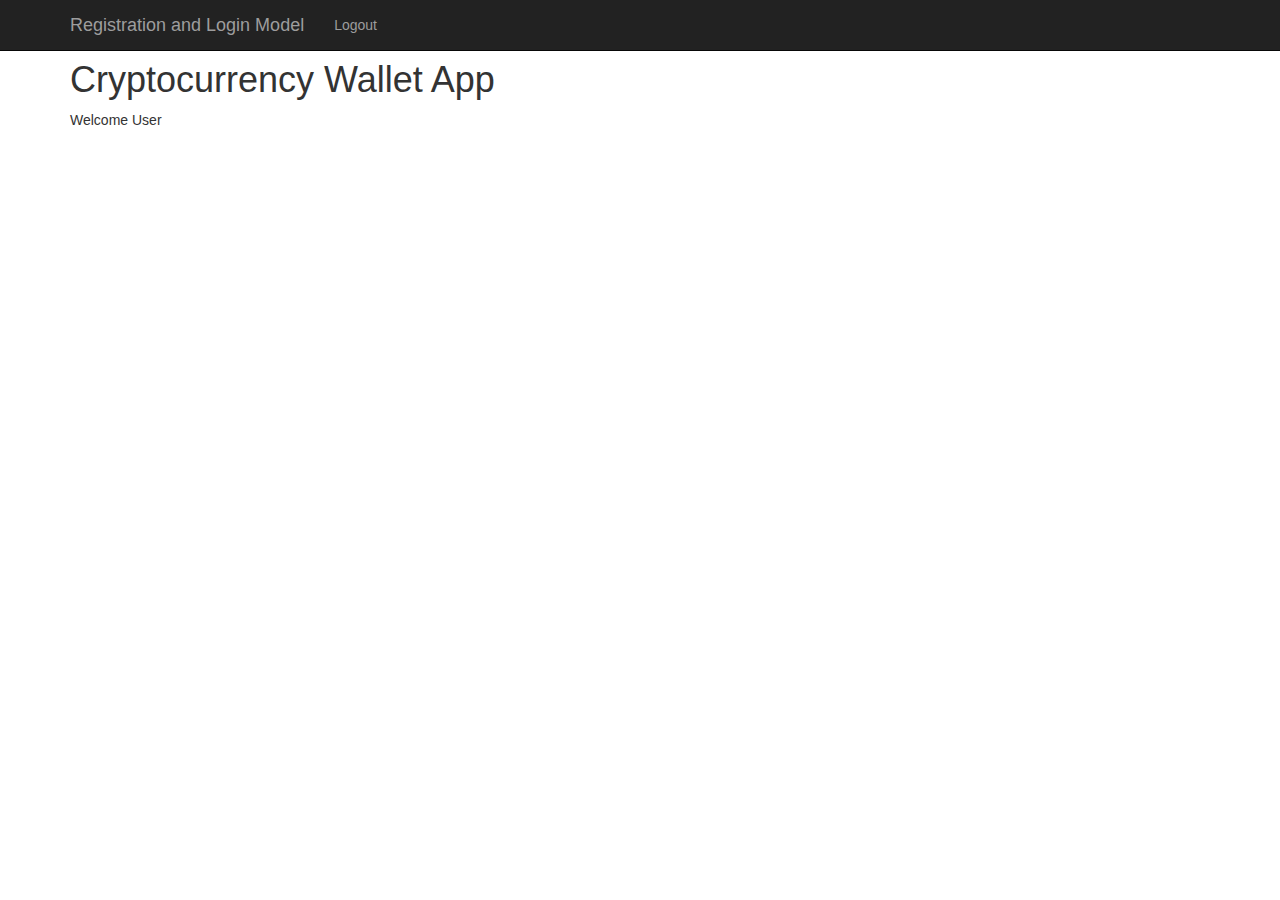
==== src/main/resources/templates/index.html @ 74838e77 "Merge pull request #1 from ProjektGrupowyJavalon3/rejestracja" ====
<!DOCTYPE html>
<html lang="en" xmlns:th="http://www.w3.org/1999/xhtml" xmlns:sec="http://www.w3.org/1999/xhtml"
      xmlns:th="http://www.thymeleaf.org" xmlns:sec="http://www.thymeleaf.org/thymeleaf-extras-springsecurity3">
<head>
    <meta charset="UTF-8">
    <title>Registration and Login App</title>
    <link rel="stylesheet"
          href="https://maxcdn.bootstrapcdn.com/bootstrap/3.3.7/css/bootstrap.min.css"
          integrity="sha384-BVYiiSIFeK1dGmJRAkycuHAHRg32OmUcww7on3RYdg4Va+PmSTsz/K68vbdEjh4u"
          crossorigin="anonymous">
</head>
<body>
<!-- Navigation bar -->
<nav class="navbar navbar-inverse navbar-fixed-top">
    <div class="container">
        <div class="navbar-header">
            <button type="button" class="navbar-toggle collapsed"
                    data-toggle="collapsed" data-target="#navbar" aria-expanded="false" aria-controls="navbar">
                <span class="sr-only">Toggle navigation</span>
                <span class="icone-bar"></span>
                <span class="icone-bar"></span>
                <span class="icone-bar"></span>
            </button>
            <a class="navbar-brand" href="#" th:href="@{/}">Registration and Login Model</a>
        </div>

        <div id="navbar" class="collapse navbar-collapse">
            <ul class="nav navbar-nav">
                <li sec:authentication="isAuthenticated()">
                    <a th:href="@{/logout}">Logout</a>
                </li>
            </ul>
        </div>

    </div>
</nav>
<br><br>
<div class="container">
    <h1>Cryptocurrency Wallet App</h1>
    Welcome <span sec:authentication="principal.username">User</span>
</div>

</body>
</html>
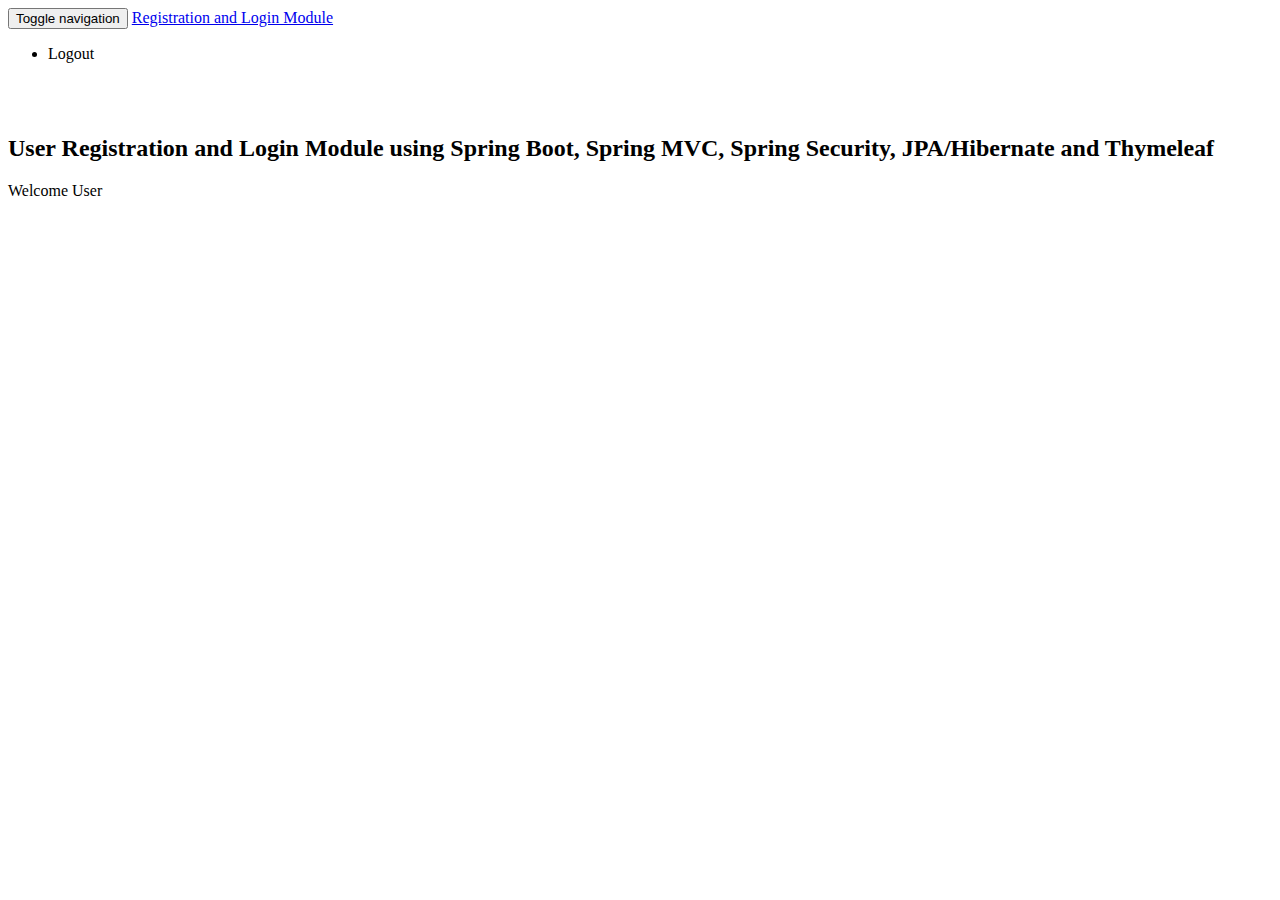
==== commit e0fb9d25: "DB + poprawiona strona rejestracji" ====
--- a/src/main/resources/templates/index.html
+++ b/src/main/resources/templates/index.html
@@ -1,44 +1,53 @@
 <!DOCTYPE html>
-<html lang="en" xmlns:th="http://www.w3.org/1999/xhtml" xmlns:sec="http://www.w3.org/1999/xhtml"
-      xmlns:th="http://www.thymeleaf.org" xmlns:sec="http://www.thymeleaf.org/thymeleaf-extras-springsecurity3">
+<html xmlns:th="http://www.thymeleaf.org"
+      xmlns:sec="http://www.thymeleaf.org/thymeleaf-extras-springsecurity3">
 <head>
-    <meta charset="UTF-8">
-    <title>Registration and Login App</title>
-    <link rel="stylesheet"
-          href="https://maxcdn.bootstrapcdn.com/bootstrap/3.3.7/css/bootstrap.min.css"
-          integrity="sha384-BVYiiSIFeK1dGmJRAkycuHAHRg32OmUcww7on3RYdg4Va+PmSTsz/K68vbdEjh4u"
-          crossorigin="anonymous">
+    <meta charset="utf-8" />
+    <meta http-equiv="X-UA-Compatible" content="IE=edge" />
+    <meta name="viewport" content="width=device-width, initial-scale=1" />
+
+    <link rel="stylesheet" type="text/css"
+          th:href="@{/webjars/bootstrap/3.3.7/css/bootstrap.min.css}" />
+
+    <title>Registration</title>
 </head>
 <body>
-<!-- Navigation bar -->
 <nav class="navbar navbar-inverse navbar-fixed-top">
     <div class="container">
         <div class="navbar-header">
             <button type="button" class="navbar-toggle collapsed"
-                    data-toggle="collapsed" data-target="#navbar" aria-expanded="false" aria-controls="navbar">
-                <span class="sr-only">Toggle navigation</span>
-                <span class="icone-bar"></span>
-                <span class="icone-bar"></span>
-                <span class="icone-bar"></span>
+                    data-toggle="collapse" data-target="#navbar" aria-expanded="false"
+                    aria-controls="navbar">
+                <span class="sr-only">Toggle navigation</span> <span
+                    class="icon-bar"></span> <span class="icon-bar"></span> <span
+                    class="icon-bar"></span>
             </button>
-            <a class="navbar-brand" href="#" th:href="@{/}">Registration and Login Model</a>
+            <a class="navbar-brand" href="#" th:href="@{/}">Registration and
+                Login Module</a>
         </div>
-
         <div id="navbar" class="collapse navbar-collapse">
             <ul class="nav navbar-nav">
-                <li sec:authentication="isAuthenticated()">
-                    <a th:href="@{/logout}">Logout</a>
-                </li>
+                <li sec:authorize="isAuthenticated()"><a th:href="@{/logout}">Logout</a></li>
             </ul>
         </div>
-
     </div>
 </nav>
-<br><br>
+
+<br>
+<br>
 <div class="container">
-    <h1>Cryptocurrency Wallet App</h1>
-    Welcome <span sec:authentication="principal.username">User</span>
+    <h2>User Registration and Login Module using Spring Boot, Spring
+        MVC, Spring Security, JPA/Hibernate and Thymeleaf</h2>
+
+    <p>
+        Welcome <span sec:authentication="principal.username">User</span>
+    </p>
 </div>
 
+<script type="text/javascript"
+        th:src="@{/webjars/jquery/3.2.1/jquery.min.js/}"></script>
+<script type="text/javascript"
+        th:src="@{/webjars/bootstrap/3.3.7/js/bootstrap.min.js}"></script>
+
 </body>
-</html>+</html>
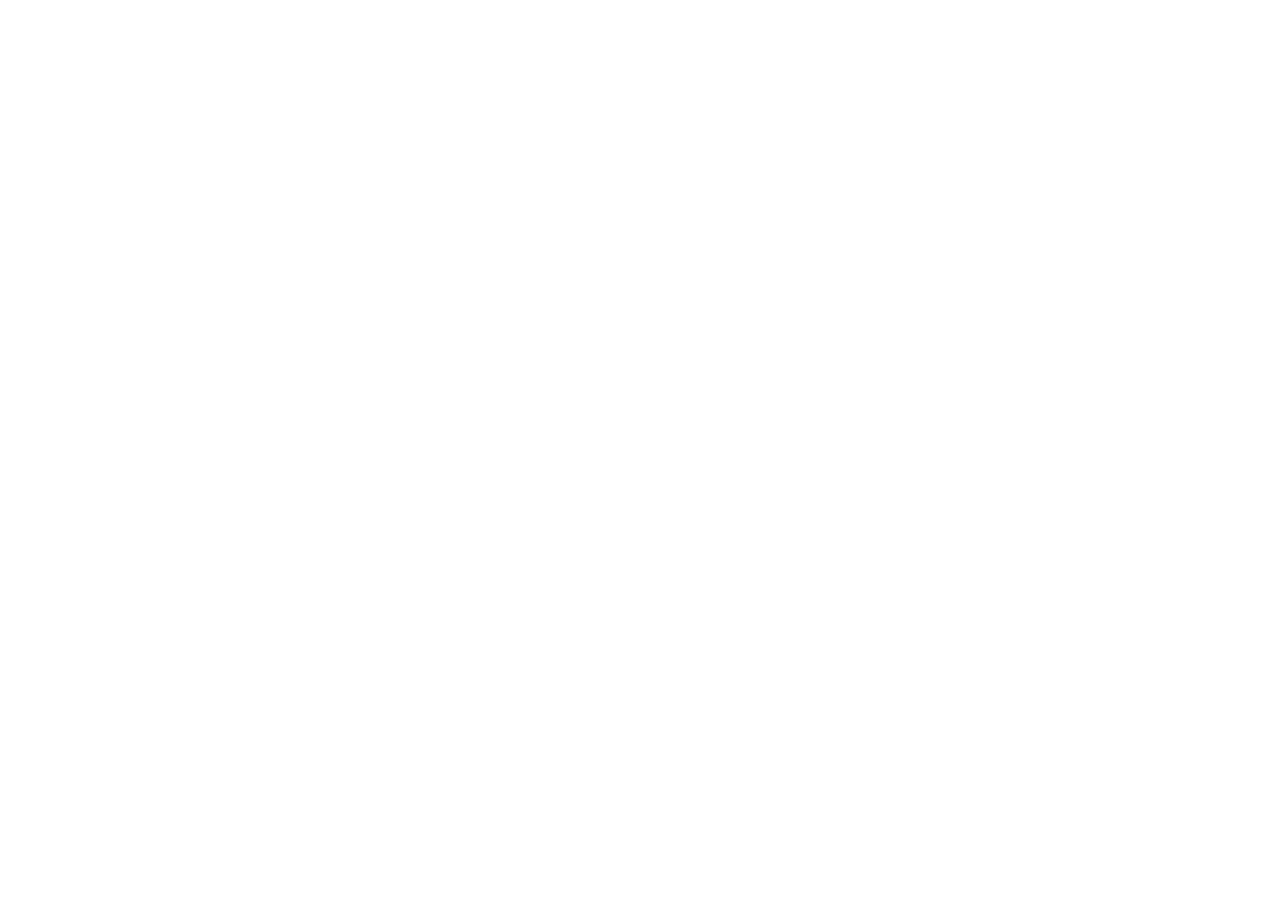
==== commit 01e0e1ab: "changed home view page" ====
--- a/src/main/resources/templates/index.html
+++ b/src/main/resources/templates/index.html
@@ -1,53 +1,28 @@
+<!--
 <!DOCTYPE html>
-<html xmlns:th="http://www.thymeleaf.org"
-      xmlns:sec="http://www.thymeleaf.org/thymeleaf-extras-springsecurity3">
+<html lang="en" xmlns:th="http://www.thymeleaf.org" >
 <head>
-    <meta charset="utf-8" />
-    <meta http-equiv="X-UA-Compatible" content="IE=edge" />
-    <meta name="viewport" content="width=device-width, initial-scale=1" />
+    <script src="https://ajax.googleapis.com/ajax/libs/jquery/3.3.1/jquery.min.js"></script>
+    <script src="https://maxcdn.bootstrapcdn.com/bootstrap/3.3.7/js/bootstrap.min.js"></script>
+    <link rel="stylesheet" href="https://maxcdn.bootstrapcdn.com/bootstrap/3.3.7/css/bootstrap.min.css">
+    <meta charset="UTF-8">
+    <title>Cryptocurrency Wallet</title>
+</head>
 
-    <link rel="stylesheet" type="text/css"
-          th:href="@{/webjars/bootstrap/3.3.7/css/bootstrap.min.css}" />
+<body>
 
-    <title>Registration</title>
-</head>
-<body>
-<nav class="navbar navbar-inverse navbar-fixed-top">
-    <div class="container">
-        <div class="navbar-header">
-            <button type="button" class="navbar-toggle collapsed"
-                    data-toggle="collapse" data-target="#navbar" aria-expanded="false"
-                    aria-controls="navbar">
-                <span class="sr-only">Toggle navigation</span> <span
-                    class="icon-bar"></span> <span class="icon-bar"></span> <span
-                    class="icon-bar"></span>
-            </button>
-            <a class="navbar-brand" href="#" th:href="@{/}">Registration and
-                Login Module</a>
-        </div>
-        <div id="navbar" class="collapse navbar-collapse">
-            <ul class="nav navbar-nav">
-                <li sec:authorize="isAuthenticated()"><a th:href="@{/logout}">Logout</a></li>
-            </ul>
+<div id="main-content" class="container">
+<h3 class="bg-info text-center">This is CRYPTOCURRENCY WALLET DEMO project only for portfolio</h3>
+    <div class="row">
+        <div class="col-md-4" th:each="currency : ${currencys}">
+            <p th:text="${currency.description}" class="bg-primary text-center"></p>
+            <table class="table">
+
+            </table>
         </div>
     </div>
-</nav>
-
-<br>
-<br>
-<div class="container">
-    <h2>User Registration and Login Module using Spring Boot, Spring
-        MVC, Spring Security, JPA/Hibernate and Thymeleaf</h2>
-
-    <p>
-        Welcome <span sec:authentication="principal.username">User</span>
-    </p>
 </div>
-
-<script type="text/javascript"
-        th:src="@{/webjars/jquery/3.2.1/jquery.min.js/}"></script>
-<script type="text/javascript"
-        th:src="@{/webjars/bootstrap/3.3.7/js/bootstrap.min.js}"></script>
 
 </body>
 </html>
+-->
